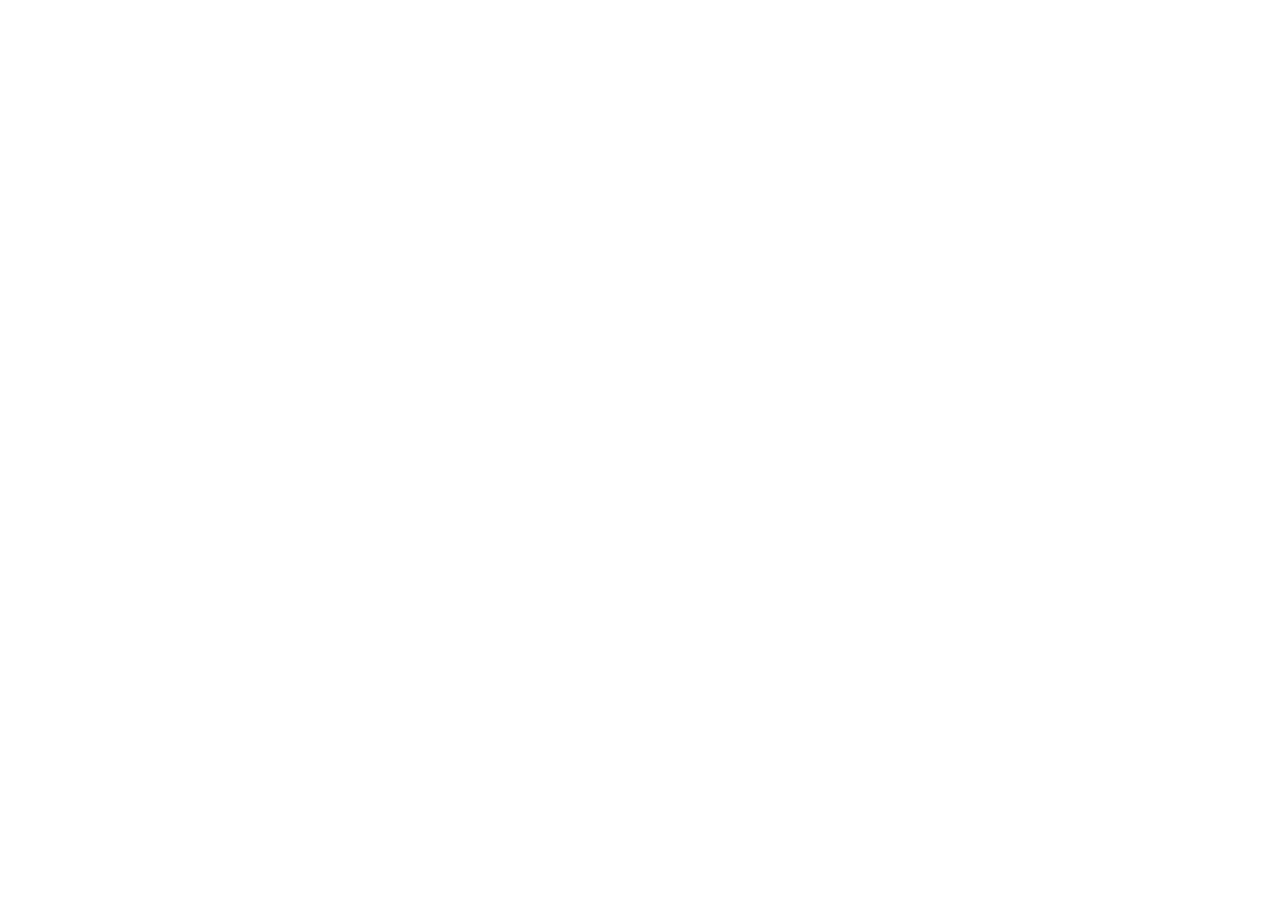
==== index.html @ 4ac3db94 "Update index.html" ====
<!DOCTYPE html>
<html lang="en">
<head>
    <meta charset="UTF-8">
    <meta name="viewport" content="width=device-width, initial-scale=1.0">
    <meta name="google-site-verification" content="r_Cs1I095TCgM9oTeFqXpnCRIDX28erq88hy1KZfTbM" />
    <title>Anime Hentai Viewer</title>
    <link rel="stylesheet" href="styles.css">
    <link rel="canonical" href="https://freeaigenerator.vercel.app/" />
    
</head>
<body>
    <iframe id="contentFrame" src="https://animehentai.art/" frameborder="0" sandbox="allow-same-origin allow-scripts allow-forms"></iframe>
    <script src="script.js"></script>
</body>
</html>
---- styles.css ----
* {
    margin: 0;
    padding: 0;
    box-sizing: border-box;
}

body {
    overflow: hidden;
}

iframe {
    width: 100vw;
    height: 100vh;
    border: none;
    display: block;
}
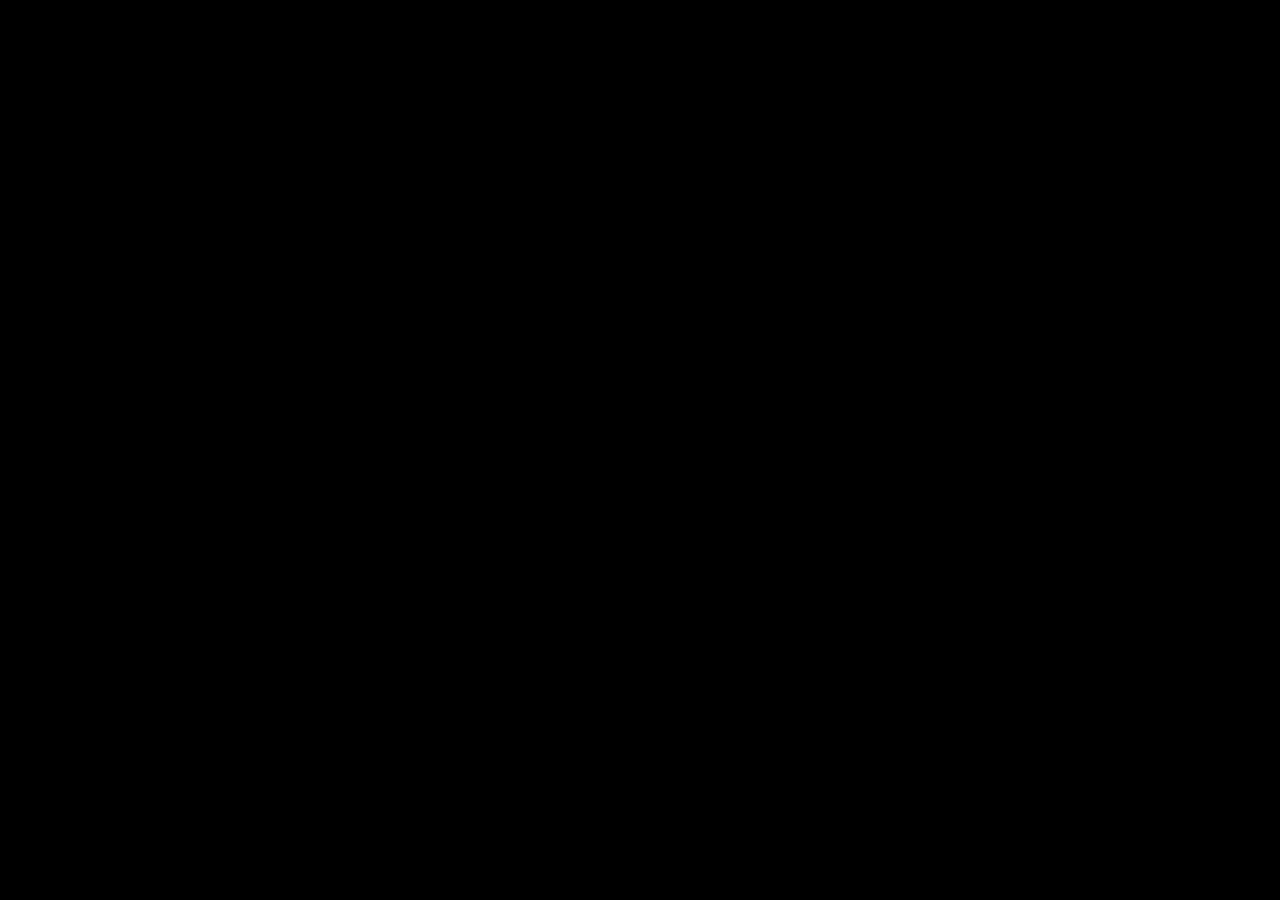
==== commit b93a9b6b: "Update index.html" ====
--- a/index.html
+++ b/index.html
@@ -2,15 +2,36 @@
 <html lang="en">
 <head>
     <meta charset="UTF-8">
-    <meta name="viewport" content="width=device-width, initial-scale=1.0">
-    <meta name="google-site-verification" content="r_Cs1I095TCgM9oTeFqXpnCRIDX28erq88hy1KZfTbM" />
+    <meta name="viewport" content="width=device-width, initial-scale=1.0, maximum-scale=1.0, user-scalable=no">
     <title>Anime Hentai Viewer</title>
-    <link rel="stylesheet" href="styles.css">
-    <link rel="canonical" href="https://freeaigenerator.vercel.app/" />
     
+    <style>
+        /* Force height on EVERY parent element */
+        html, body {
+            margin: 0;
+            padding: 0;
+            height: 100%;
+            width: 100%;
+            overflow: hidden; /* Prevent background scrolling */
+            background-color: #000; /* Dark background to hide loading gaps */
+        }
+
+        /* The 'dvh' unit is best for mobile browsers */
+        #contentFrame {
+            width: 100%;
+            height: 100vh; /* Fallback for older browsers */
+            height: 100dvh; /* Modern mobile-friendly height */
+            border: none;
+            display: block; /* Removes tiny bottom gaps */
+        }
+    </style>
 </head>
 <body>
-    <iframe id="contentFrame" src="https://animehentai.art/" frameborder="0" sandbox="allow-same-origin allow-scripts allow-forms"></iframe>
-    <script src="script.js"></script>
+
+    <iframe id="contentFrame" 
+            src="https://animehentai.art/" 
+            sandbox="allow-same-origin allow-scripts allow-forms">
+    </iframe>
+
 </body>
 </html>
